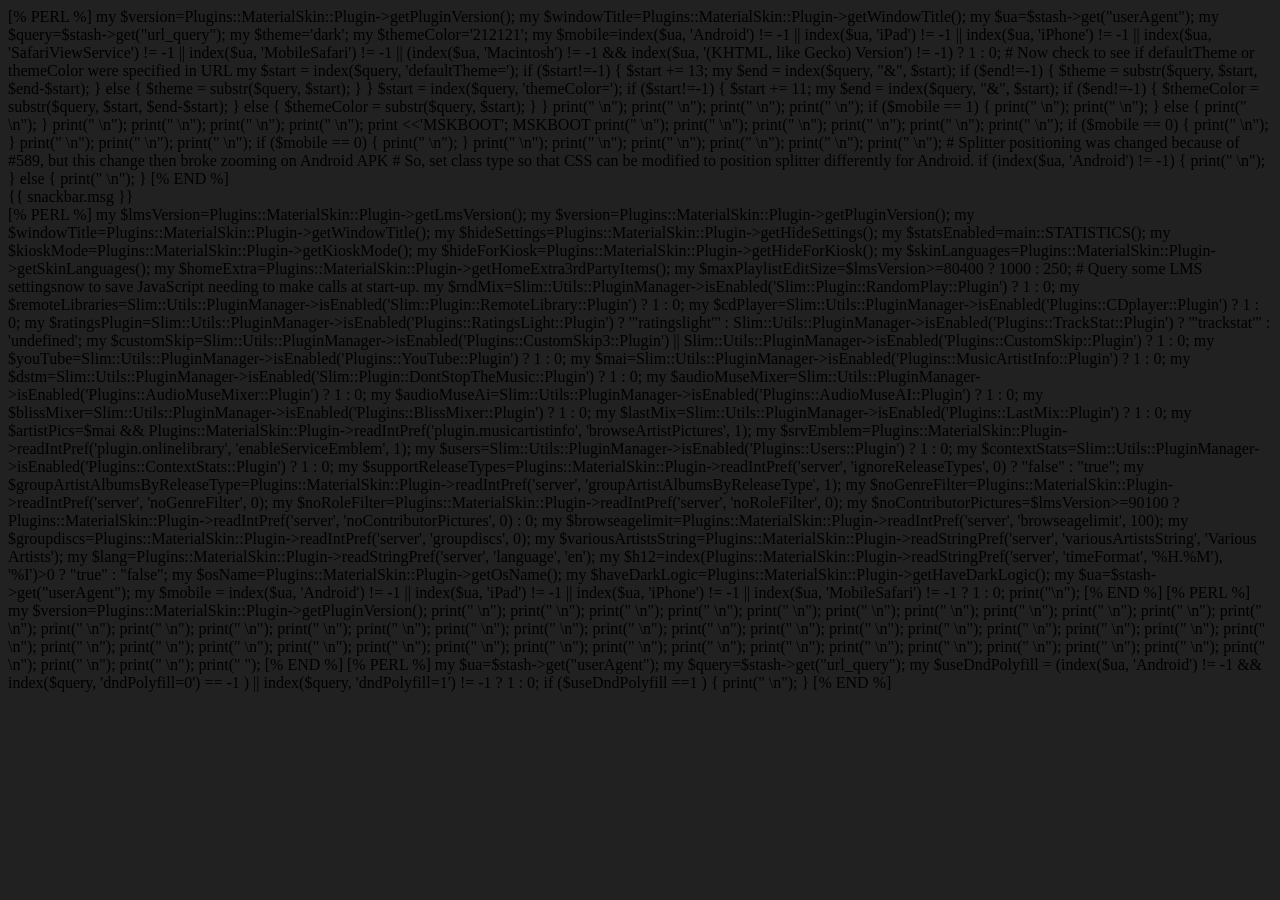
==== MaterialSkin/HTML/material/index.html @ ae8e0605 "Wire the new modules and adjust the shared client helpers." ====
<!--
 * LMS-Material
 *
 * Copyright (c) 2018-2026 Craig Drummond <craig.p.drummond@gmail.com>
 * MIT license.
-->

<!DOCTYPE html>
<html>
 <head>
  <meta charset="utf-8" />
  <meta name="viewport" content="width=device-width, initial-scale=1, maximum-scale=1, user-scalable=no, minimal-ui, interactive-widget=resizes-content">
  <style>
    html.msk-booting, html.msk-booting body { background: var(--msk-boot-bg, #212121) !important; }
    html.msk-booting #app { opacity: 0 !important; }
    html.msk-booting body::after {
      content: '';
      position: fixed; inset: 0; z-index: 2147483646;
      background: var(--msk-boot-bg, #212121);
      pointer-events: none;
    }
    html.msk-ready #app {
      opacity: 1 !important;
      transition: opacity 0.58s cubic-bezier(0.22, 1, 0.36, 1);
    }
    html.msk-ready.msk-booting body::after {
      opacity: 0;
      transition: opacity 0.5s cubic-bezier(0.22, 1, 0.36, 1);
      pointer-events: none;
    }
  </style>
  <script>document.documentElement.classList.add('msk-booting');</script>
  <link href="html/font/font.css?r=20260821boot" rel="stylesheet">
  <!--CSS start-->
  <link href="html/lib/vuetify.min.css?r=1.5.24trim20241031" rel="stylesheet">
  <link href="html/lib/vue-virtual-scroller.css?r=1.0.10mod" rel="stylesheet">
  <link href="html/lib/swiper.min.css?r=5.4.5" rel="stylesheet">
  <!--CSS end-->
  [% PERL %]
  my $version=Plugins::MaterialSkin::Plugin->getPluginVersion();
  my $windowTitle=Plugins::MaterialSkin::Plugin->getWindowTitle();
  my $ua=$stash->get("userAgent");
  my $query=$stash->get("url_query");
  my $theme='dark';
  my $themeColor='212121';
  my $mobile=index($ua, 'Android') != -1 || index($ua, 'iPad') != -1 || index($ua, 'iPhone') != -1 || index($ua, 'SafariViewService') != -1 || index($ua, 'MobileSafari') != -1 || (index($ua, 'Macintosh') != -1 && index($ua, '(KHTML, like Gecko) Version') != -1) ? 1 : 0;
  # Now check to see if defaultTheme or themeColor were specified in URL
  my $start = index($query, 'defaultTheme=');
  if ($start!=-1) {
    $start += 13;
    my $end = index($query, "&", $start);
    if ($end!=-1) {
      $theme = substr($query, $start, $end-$start);
    } else {
      $theme = substr($query, $start);
    }
  }
  $start = index($query, 'themeColor=');
  if ($start!=-1) {
    $start += 11;
    my $end = index($query, "&", $start);
    if ($end!=-1) {
      $themeColor = substr($query, $start, $end-$start);
    } else {
      $themeColor = substr($query, $start);
    }
  }
  print("  <link href=\"html/css/themes/${theme}.css?r=$version\" rel=\"stylesheet\" id=\"themecss\" onerror=\"setTheme('dark')\">\n");
  print("  <link href=\"html/css/colors/blue.css?r=$version\" rel=\"stylesheet\" id=\"colorcss\">\n");
  print("  <link href=\"html/css/style.css?r=$version\" rel=\"stylesheet\">\n");
  print("  <link href=\"html/css/library-fusion.css?r=$version\" rel=\"stylesheet\">\n");
  if ($mobile == 1) {
    print("  <link href=\"html/css/mobile.css?r=$version\" rel=\"stylesheet\" id=\"layoutcss\">\n");
    print("  <link href=\"html/css/other/mobile-scroll.css?r=$version\" rel=\"stylesheet\" id=\"scrollcss\">\n");
  } else {
    print("  <link href=\"html/css/desktop.css?r=$version\" rel=\"stylesheet\" id=\"layoutcss\">\n");
  }
  print("  <link href=\"html/css/covers/round.css?r=$version\" rel=\"stylesheet\" id=\"covercss\">\n");
  print("  <link href=\"html/css/variant/standard.css?r=$version\" rel=\"stylesheet\" id=\"variantcss\">\n");
  print("  <link href=\"/material/customcss/".($mobile==1 ? "mobile" : "desktop")."\" rel=\"stylesheet\" id=\"customcss\">\n");
  print("  <script>window.MSK_REV=\"".$version."\";</script>\n");
  print <<'MSKBOOT';
  <script>
  (function(){
    var P='lms-material::';
    function ls(k){ try { return localStorage.getItem(P+k); } catch(e){ return null; } }
    var rev = window.MSK_REV || '';
    function setHref(id, href){
      var el=document.getElementById(id);
      if (el && href && el.getAttribute('href')!==href) { el.setAttribute('href', href); }
    }
    var q = location.search||'';
    function qv(name){
      var m = q.match(new RegExp('[?&]'+name+'=([^&]*)'));
      return m ? decodeURIComponent(m[1]) : null;
    }
    var chosen = qv('layout') || ls('layout');
    var w = window.innerWidth||0, h = window.innerHeight||1;
    var ua = navigator.userAgent||'';
    var isMob = (navigator.userAgentData && navigator.userAgentData.mobile) ||
                /Android|webOS|iPhone|iPad|BlackBerry|Windows Phone|Opera Mini|IEMobile|Mobile/i.test(ua) ||
                (typeof window.orientation!=='undefined' && 'ontouchstart' in window) ||
                (navigator.maxTouchPoints>1 && /MacIntel/i.test(navigator.platform||ua));
    var desktop;
    if (chosen==='desktop') {
      desktop = !(isMob && (w<=h || w<800));
    } else if (chosen==='mobile') {
      desktop = false;
    } else {
      desktop = w>=600 && h>=425;
      if (isMob) { desktop = (w>h && w>=800); }
    }
    setHref('layoutcss', 'html/css/'+(desktop?'desktop':'mobile')+'.css?r='+rev);
    var custom = document.getElementById('customcss');
    if (custom && !qv('css')) {
      var want = '/material/customcss/'+(desktop?'desktop':'mobile');
      if (custom.getAttribute('href')!==want) custom.setAttribute('href', want);
    }
    var chosenTheme = (qv('defaultTheme') || ls('theme') || 'dark').replace('darker','dark');
    var colored = chosenTheme.indexOf('-colored')>=0;
    var theme = chosenTheme;
    if (theme.indexOf('auto')===0) {
      var light = window.matchMedia && window.matchMedia('(prefers-color-scheme: light)').matches;
      var plat = navigator.platform||'';
      if (/iPhone|iPad|Android/i.test(ua)) theme = light ? 'mac/light/Mojave' : 'mac/dark/Mojave-Dark';
      else if (plat.indexOf('Linux')>=0) theme = light ? 'linux/light/Adwaita' : 'linux/dark/Adwaita-Dark';
      else if (plat.indexOf('Win')>=0) theme = light ? 'windows/light/Windows-10' : 'windows/dark/Windows-10-Dark';
      else theme = light ? 'mac/light/Mojave' : 'mac/dark/Mojave-Dark';
      if (colored) theme += '-colored';
    }
    var parts = theme.split('-');
    var variant = (parts.length>1 && (parts[parts.length-1]==='colored' || parts[parts.length-1]==='standard')) ? parts.pop() : 'standard';
    var themeName = parts.join('-');
    if (themeName.indexOf('user:')===0) {
      setHref('themecss', '/material/usertheme/'+themeName.substring(5)+'?r='+rev);
    } else {
      setHref('themecss', 'html/css/themes/'+themeName+'.css?r='+rev);
    }
    setHref('variantcss', 'html/css/variant/'+variant+'.css?r='+rev);
    var isLight = /light/i.test(themeName) && !/\/dark\//i.test(themeName) && !/Dark/i.test(themeName);
    document.documentElement.style.setProperty('--msk-boot-bg', isLight ? '#f5f5f5' : '#212121');
    var color = ls('color') || 'blue';
    if (color.indexOf('user:')===0) setHref('colorcss', '/material/usercolor/'+color.substring(5)+'?r='+rev);
    else if (color && color!=='from-cover') setHref('colorcss', 'html/css/colors/'+color+'.css?r='+rev);
    if (ls('roundCovers')==='false') setHref('covercss', 'html/css/covers/square.css?r='+rev);
    setTimeout(function(){
      var html=document.documentElement;
      if (!html.classList.contains('msk-ready')) {
        html.classList.add('msk-ready');
        setTimeout(function(){ html.classList.remove('msk-booting'); }, 700);
      }
    }, 1600);
  })();
  </script>
MSKBOOT

  print("  <title>${windowTitle}</title>\n");
  print("  <meta name=\"apple-mobile-web-app-title\" content=\"${windowTitle}\">\n");
  print("  <meta name=\"application-name\" content=\"${windowTitle}\">\n");
  print("  <meta name=\"theme-color\" content=\"#${themeColor}\">\n");
  print("  <link href=\"/material/material.webmanifest?themeColor=${themeColor}\" rel=\"manifest\">\n");
  print("  <link href=\"html/images/icon.png\" rel=\"icon shortcut\" type=\"image/png\" sizes=\"512x512\">\n");
  if ($mobile == 0) {
    print("  <link href=\"html/images/icon-80.png\" rel=\"icon shortcut\" type=\"image/png\" sizes=\"80x80\">\n");
  }
  print("  <link href=\"html/images/icon-192.png\" rel=\"icon shortcut\" type=\"image/png\" sizes=\"192x192\">\n");
  print("  <link href=\"html/images/icon-1024.png\" rel=\"icon shortcut\" type=\"image/png\" sizes=\"1024x1024\">\n");
  print("  <link href=\"html/images/icon.png\" rel=\"apple-touch-icon\" type=\"image/png\" sizes=\"512x512\">\n");
  if ($mobile == 0) {
    print("  <link href=\"html/images/icon-80.png\" rel=\"apple-touch-icon\" type=\"image/png\" sizes=\"80x80\">\n");
  }
  print("  <link href=\"html/images/icon-192.png\" rel=\"apple-touch-icon\" type=\"image/png\" sizes=\"192x192\">\n");
  print("  <link href=\"html/images/icon-1024.png\" rel=\"apple-touch-icon\" type=\"image/png\" sizes=\"1024x1024\">\n");
  print("  <meta name=\"mobile-web-app-capable\" content=\"yes\">\n");
  print("  <meta name=\"apple-mobile-web-app-capable\" content=\"yes\">\n");
  print("  <meta name=\"apple-mobile-web-app-status-bar-style\" content=\"black\">\n");
  print("  </head>\n");
  # Splitter positioning was changed because of #589, but this change then broke zooming on Android APK
  # So, set class type so that CSS can be modified to position splitter differently for Android.
  if (index($ua, 'Android') != -1) {
    print(" <body class=\"IS_ANDROID\">\n");
  } else {
    print(" <body class=\"IS_NOT_ANDROID\">\n");
  }
  [% END %]
  <div id="app" v-cloak>
   <v-app class="lms-app" :dark="darkUi" v-touch:start="touchStart" v-touch:end="touchEnd" v-bind:class="{'no-navbar':!desktopLayout && MBAR_REP_NAV==mobileBar, 'mbar-thick':!desktopLayout && MBAR_THICK==mobileBar, 'mbar-thin':!desktopLayout && MBAR_THIN==mobileBar, 'np-full':nowPlayingFull, 'np-sheet-open':npSheetOpen, 'info-open':infoOpen, 'info-open-expanded':infoOpen && infoExpanded && desktopLayout, 'tinted':tinted, 'notracks':queueEmpty, 'page-browse':!desktopLayout && page=='browse', 'page-queue':!desktopLayout && page=='queue', 'lms-lyrion'
   :lyrionColors}">
    <div id="stringLenCheckElem" style="display:hidden; position:fixed; top:0px;"></div>
    <v-snackbar style="z-index:3000" v-model="snackbar.show" :multi-line="true" :timeout="snackbar.timeout ? snackbar.timeout : 2500" :color="snackbar.color" top>{{ snackbar.msg }}</v-snackbar>
    <lms-currentcover></lms-currentcover>
    <lms-server></lms-server>
    <lms-toolbar></lms-toolbar>
    <lms-splitter :margin="(desktopLayout && showQueuePane) ? 20 : 0" class="hide-for-mini">
     <div slot="left-pane"><lms-browse v-show="desktopLayout || page=='browse' || page=='queue'"></lms-browse></div>
     <div slot="right-pane"><lms-queue v-show="desktopLayout ? showQueuePane : (page=='browse' || page=='queue')"></lms-queue></div>
    </lms-splitter>
    <lms-now-playing></lms-now-playing>
    <lms-navdrawer></lms-navdrawer>
    <lms-bottomnav v-if="!desktopLayout"></lms-bottomnav>
    <lms-ui-settings v-if="dialogs.uisettings"></lms-ui-settings>
    <lms-app-settings v-if="dialogs.appsettings"></lms-app-settings>
    <lms-player-settings v-if="dialogs.playersettings"></lms-player-settings>
    <lms-player-settings-plugin v-if="dialogs.playersettingsplugin"></lms-player-settings-plugin>
    <lms-presets-editor v-if="dialogs.presetseditor"></lms-presets-editor>
    <lms-information-dialog v-if="dialogs.info"></lms-information-dialog>
    <lms-sync-dialog v-if="dialogs.sync"></lms-sync-dialog>
    <lms-groupplayers-dialog v-if="dialogs.group"></lms-groupplayers-dialog>
    <lms-volume v-if="dialogs.volume"></lms-volume>
    <lms-groupvolume v-if="dialogs.groupvolume"></lms-groupvolume>
    <lms-manage-players v-if="dialogs.manage"></lms-manage-players>
    <lms-manage-plugins v-if="dialogs.manageplugins"></lms-manage-plugins>
    <lms-playerlist-dialog v-if="dialogs.playerlist"></lms-playerlist-dialog>
    <lms-randommix v-if="dialogs.rndmix"></lms-randommix>
    <lms-favorite v-if="dialogs.favorite"></lms-favorite>
    <lms-rating-dialog v-if="dialogs.rating"></lms-rating-dialog>
    <lms-sleep-dialog v-if="dialogs.sleep"></lms-sleep-dialog>
    <lms-search-dialog v-if="dialogs.search"></lms-search-dialog>
    <lms-info-dialog v-if="dialogs.iteminfo"></lms-info-dialog>
    <lms-iframe-dialog v-if="dialogs.iframe"></lms-iframe-dialog>
    <lms-dstm-dialog v-if="dialogs.dstm"></lms-dstm-dialog>
    <lms-savequeue v-if="dialogs.savequeue"></lms-savequeue>
    <lms-icon-dialog v-if="dialogs.icon"></lms-icon-dialog>
    <lms-prompt-dialog v-if="dialogs.prompt"></lms-prompt-dialog>
    <lms-choice-dialog v-if="dialogs.choice"></lms-choice-dialog>
    <lms-addtoplaylist-dialog v-if="dialogs.addtoplaylist"></lms-addtoplaylist-dialog>
    <lms-file-dialog v-if="dialogs.file"></lms-file-dialog>
    <lms-advancedsearch-dialog v-if="dialogs.advancedsearch"></lms-advancedsearch-dialog>
    <lms-gallery v-if="dialogs.gallery"></lms-gallery>
    <lms-npshare-dialog v-if="dialogs.npshare"></lms-npshare-dialog>
    <lms-screensaver></lms-screensaver>
    <lms-volumeoverlay></lms-volumeoverlay>
    <lms-mediasession></lms-mediasession>
   </v-app>
  </div>
  [% PERL %]
  my $lmsVersion=Plugins::MaterialSkin::Plugin->getLmsVersion();
  my $version=Plugins::MaterialSkin::Plugin->getPluginVersion();
  my $windowTitle=Plugins::MaterialSkin::Plugin->getWindowTitle();
  my $hideSettings=Plugins::MaterialSkin::Plugin->getHideSettings();
  my $statsEnabled=main::STATISTICS();
  my $kioskMode=Plugins::MaterialSkin::Plugin->getKioskMode();
  my $hideForKiosk=Plugins::MaterialSkin::Plugin->getHideForKiosk();
  my $skinLanguages=Plugins::MaterialSkin::Plugin->getSkinLanguages();
  my $homeExtra=Plugins::MaterialSkin::Plugin->getHomeExtra3rdPartyItems();
  my $maxPlaylistEditSize=$lmsVersion>=80400 ? 1000 : 250;

  # Query some LMS settingsnow to save JavaScript needing to make calls at start-up.
  my $rndMix=Slim::Utils::PluginManager->isEnabled('Slim::Plugin::RandomPlay::Plugin') ? 1 : 0;
  my $remoteLibraries=Slim::Utils::PluginManager->isEnabled('Slim::Plugin::RemoteLibrary::Plugin') ? 1 : 0;
  my $cdPlayer=Slim::Utils::PluginManager->isEnabled('Plugins::CDplayer::Plugin') ? 1 : 0;
  my $ratingsPlugin=Slim::Utils::PluginManager->isEnabled('Plugins::RatingsLight::Plugin')
                    ? '"ratingslight"'
                    : Slim::Utils::PluginManager->isEnabled('Plugins::TrackStat::Plugin')
                      ? '"trackstat"'
                      : 'undefined';
  my $customSkip=Slim::Utils::PluginManager->isEnabled('Plugins::CustomSkip3::Plugin') ||
                 Slim::Utils::PluginManager->isEnabled('Plugins::CustomSkip::Plugin') ? 1 : 0;
  my $youTube=Slim::Utils::PluginManager->isEnabled('Plugins::YouTube::Plugin') ? 1 : 0;
  my $mai=Slim::Utils::PluginManager->isEnabled('Plugins::MusicArtistInfo::Plugin') ? 1 : 0;
  my $dstm=Slim::Utils::PluginManager->isEnabled('Slim::Plugin::DontStopTheMusic::Plugin') ? 1 : 0;
  my $audioMuseMixer=Slim::Utils::PluginManager->isEnabled('Plugins::AudioMuseMixer::Plugin') ? 1 : 0;
  my $audioMuseAi=Slim::Utils::PluginManager->isEnabled('Plugins::AudioMuseAI::Plugin') ? 1 : 0;
  my $blissMixer=Slim::Utils::PluginManager->isEnabled('Plugins::BlissMixer::Plugin') ? 1 : 0;
  my $lastMix=Slim::Utils::PluginManager->isEnabled('Plugins::LastMix::Plugin') ? 1 : 0;
  my $artistPics=$mai && Plugins::MaterialSkin::Plugin->readIntPref('plugin.musicartistinfo', 'browseArtistPictures', 1);
  my $srvEmblem=Plugins::MaterialSkin::Plugin->readIntPref('plugin.onlinelibrary', 'enableServiceEmblem', 1);
  my $users=Slim::Utils::PluginManager->isEnabled('Plugins::Users::Plugin') ? 1 : 0;
  my $contextStats=Slim::Utils::PluginManager->isEnabled('Plugins::ContextStats::Plugin') ? 1 : 0;

  my $supportReleaseTypes=Plugins::MaterialSkin::Plugin->readIntPref('server', 'ignoreReleaseTypes', 0) ? "false" : "true";
  my $groupArtistAlbumsByReleaseType=Plugins::MaterialSkin::Plugin->readIntPref('server', 'groupArtistAlbumsByReleaseType', 1);
  my $noGenreFilter=Plugins::MaterialSkin::Plugin->readIntPref('server', 'noGenreFilter', 0);
  my $noRoleFilter=Plugins::MaterialSkin::Plugin->readIntPref('server', 'noRoleFilter', 0);
  my $noContributorPictures=$lmsVersion>=90100 ? Plugins::MaterialSkin::Plugin->readIntPref('server', 'noContributorPictures', 0) : 0;
  my $browseagelimit=Plugins::MaterialSkin::Plugin->readIntPref('server', 'browseagelimit', 100);
  my $groupdiscs=Plugins::MaterialSkin::Plugin->readIntPref('server', 'groupdiscs', 0);
  my $variousArtistsString=Plugins::MaterialSkin::Plugin->readStringPref('server', 'variousArtistsString', 'Various Artists');
  my $lang=Plugins::MaterialSkin::Plugin->readStringPref('server', 'language', 'en');
  my $h12=index(Plugins::MaterialSkin::Plugin->readStringPref('server', 'timeFormat', '%H.%M'), '%I')>0 ? "true" : "false";
  my $osName=Plugins::MaterialSkin::Plugin->getOsName();
  my $haveDarkLogic=Plugins::MaterialSkin::Plugin->getHaveDarkLogic();

  my $ua=$stash->get("userAgent");
  my $mobile = index($ua, 'Android') != -1 || index($ua, 'iPad') != -1 || index($ua, 'iPhone') != -1 || index($ua, 'MobileSafari') != -1 ? 1 : 0;
  print("<script>const LMS_MATERIAL_REVISION=\"$version\";");
  print("const LMS_VERSION=$lmsVersion;");
  print("const LMS_WINDOW_TITLE=\"$windowTitle\";");
  print("const LMS_SETTINGS_HIDE=\"$hideSettings\";");
  print("const LMS_STATS_ENABLED=$statsEnabled;");
  print("const LMS_KIOSK_MODE=$kioskMode;");
  print("const HIDE_FOR_KIOSK=new Set([$hideForKiosk]);");
  print("const LMS_SKIN_LANGUAGES=new Set([$skinLanguages]);");
  print("const LMS_MAX_PLAYLIST_EDIT_SIZE=$maxPlaylistEditSize;");
  print("const LMS_MOBILE_SCROLL=$mobile;");
  print("const LMS_P_RL=$remoteLibraries;");
  print("const LMS_P_CD=$cdPlayer;");
  print("const LMS_P_RP=$ratingsPlugin;");
  print("const LMS_P_CS=$customSkip;");
  print("const LMS_P_YT=$youTube;");
  print("const LMS_P_MAI=$mai;");
  print("const LMS_P_DSTM=$dstm;");
  print("const LMS_P_AM=$audioMuseAi ? 'a' : $audioMuseMixer ? 'm' : undefined;");
  print("const LMS_P_BMIX=$blissMixer;");
  print("const LMS_P_LMIX=$lastMix;");
  print("const LMS_P_RMIX=$rndMix;");
  print("const LMS_P_USERS=$users;");
  print("const LMS_DEF_ARTIST_PICS=$artistPics;");
  print("const LMS_DEF_SRV_EMBLEM=$srvEmblem;");
  print("const LMS_DEF_NO_GENRE_FILTER=$noGenreFilter;");
  print("const LMS_DEF_NO_ROLE_FILTER=$noRoleFilter;");
  print("const LMS_DEF_NO_CONTRIB_PICS=$noContributorPictures;");
  print("const LMS_NEW_MUSIC_LIMIT=$browseagelimit;");
  print("const LMS_DEF_GROUP_DISCS=$groupdiscs;");
  print("const LMS_DEF_VA_STRING=\"$variousArtistsString\";");
  print("const LMS_LANG=\"$lang\";");
  print("const LMS_DEF_SUPPORT_RELEASE_TYPES=$supportReleaseTypes;");
  print("const LMS_DEF_GROUP_BY_RELEASE_TYPE=$groupArtistAlbumsByReleaseType;");
  print("const LMS_DEF_12HR=$h12;");
  print("const LMS_DARK_LOGIC=$haveDarkLogic;");
  print("const LMS_OS_NAME=\"$osName\";");
  print("const LMS_3RDPARTY_HOME_EXTRA=$homeExtra;");
  print("const LMS_P_CSTATS=$contextStats;");
  print("</script>\n");
  [% END %]
  <!--JS start-->
  <script src="html/lib/axios.min.js?r=1.6.7"></script>
  <script src="html/lib/libcometd.min.js?r=4.0.3mod2"></script>
  <script src="html/lib/idb-keyval-iife.min.js?r=3.1.0p50"></script>
  <script src="html/lib/vue.min.js?r=2.7.15"></script>
  <script src="html/lib/vuetify.min.js?r=1.5.24trim20241031"></script>
  <script src="html/lib/vuex.min.js?r=3.6.2"></script>
  <script src="html/lib/intersection-observer.min.js?r=0.5.0"></script>
  <script src="html/lib/vue-virtual-scroller.min.js?r=1.0.10mod"></script>
  <script src="html/lib/vue-lazyload.js?r=1.3.3"></script>
  <script src="html/lib/vue-touch-events.min.js?r=2.2.1pre1502"></script>
  <script src="html/lib/swiper.min.js?r=5.4.5"></script>
  <script src="html/lib/vue-awesome-swiper.js?r=4.1.1"></script>
  <script src="html/lib/mousetrap.min.js?r=a4098"></script>
  <script src="html/lib/fast-average-color.min.js?r=9.3.0"></script>
  <script src="html/lib/vibrant.min.js?r=1.0"></script>
  <script src="html/lib/mobile-drag-drop.min.js?r=2.3.0-rc.2"></script>
  <script src="html/lib/Sortable.min.js?r=1.15.3"></script>
  [% PERL %]
  my $version=Plugins::MaterialSkin::Plugin->getPluginVersion();
  print("  <script src=\"html/lib/clickoutside.min.js?r=$version\"></script>\n");
  print("  <script src=\"html/lib/longpress.min.js?r=$version\"></script>\n");
  print("  <script src=\"html/js/mobile-scroll.js?r=$version\"></script>\n");
  print("  <script src=\"html/js/actions.js?r=$version\"></script>\n");
  print("  <script src=\"html/js/constants.js?r=$version\"></script>\n");
  print("  <script src=\"html/js/customactions.js?r=$version\"></script>\n");
  print("  <script src=\"html/js/emblems.js?r=$version\"></script>\n");
  print("  <script src=\"html/js/track-sources.js?r=$version\"></script>\n");
  print("  <script src=\"html/js/color-morph.js?r=$version\"></script>\n");
  print("  <script src=\"html/js/currentcover.js?r=$version\"></script>\n");
  print("  <script src=\"html/js/utils.js?r=$version\"></script>\n");
  print("  <script src=\"html/js/msk-sortable.js?r=$version\"></script>\n");
  print("  <script src=\"html/js/lmsoptions.js?r=$version\"></script>\n");
  print("  <script src=\"html/js/windowcontrols.js?r=$version\"></script>\n");
  print("  <script src=\"html/js/toolbar.js?r=$version\"></script>\n");
  print("  <script src=\"html/js/navdrawer.js?r=$version\"></script>\n");
  print("  <script src=\"html/js/bottomnav.js?r=$version\"></script>\n");
  print("  <script src=\"html/js/icon-mapping.js?r=$version\"></script>\n");
  print("  <script src=\"html/js/itemlinks.js?r=$version\"></script>\n");
  print("  <script src=\"html/js/resizer.js?r=$version\"></script>\n");
  print("  <script src=\"html/js/splitter.js?r=$version\"></script>\n");
  print("  <script src=\"html/js/list-swipe.js?r=$version\"></script>\n");
  print("  <script src=\"html/js/browse-zoom.js?r=$version\"></script>\n");
  print("  <script src=\"html/js/context-stats-home.js?r=$version\"></script>\n");
  print("  <script src=\"html/js/browse-page.js?r=$version\"></script>\n");
  print("  <script src=\"html/js/library-fusion.js?r=$version\"></script>\n");
  print("  <script src=\"html/js/playpause-icon.js?r=$version\"></script>\n");
  print("  <script src=\"html/js/np-parallax.js?r=$version\"></script>\n");
  print("  <script src=\"html/js/player-prefs-menu.js?r=$version\"></script>\n");
  print("  <script src=\"html/js/presets-editor-dialog.js?r=$version\"></script>\n");
  print("  <script src=\"html/js/nowplaying-page.js?r=$version\"></script>\n");
  print("  <script src=\"html/js/progressbar.js?r=$version\"></script>\n");
  print("  <script src=\"html/js/queue-page.js?r=$version\"></script>\n");
  print("  <script src=\"html/js/screensaver.js?r=$version\"></script>\n");
  print("  <script src=\"html/js/server.js?r=$version\"></script>\n");
  print("  <script src=\"html/js/search-field.js?r=$version\"></script>\n");
  print("  <script src=\"html/js/search-list.js?r=$version\"></script>\n");
  print("  <script src=\"html/js/switch.js?r=$version\"></script>\n");
  print("  <script src=\"html/js/manage-plugins-dialog.js?r=$version\"></script>\n");
  print("  <script src=\"html/js/text-field.js?r=$version\"></script>\n");
  print("  <script src=\"html/js/volume-control.js?r=$version\"></script>\n");
  print("  <script src=\"html/js/volume-overlay.js?r=$version\"></script>\n");
  print("  <script src=\"html/js/mediasession.js?r=$version\"></script>\n");
  print("  <script src=\"html/js/i18n.js?r=$version\"></script>\n");
  print("  <script src=\"html/js/store.js?r=$version\"></script>\n");
  print("  <script src=\"html/js/main.js?r=$version\"></script>");
  [% END %]
  <!--JS end-->
  [% PERL %]
  my $ua=$stash->get("userAgent");
  my $query=$stash->get("url_query");
  my $useDndPolyfill = (index($ua, 'Android') != -1 && index($query, 'dndPolyfill=0') == -1 ) || index($query, 'dndPolyfill=1') != -1 ? 1 : 0;
  if ($useDndPolyfill ==1 ) {
    print("  <script>MobileDragDrop.polyfill({ forceApply:true, holdToDrag:250 });</script>\n");
  }
  [% END %]
  <script src="material/custom.js"></script>
  <script type="text/javascript">
   // DEFFERED start
   function addJsToDocument(path, js, rev) {
     for (let i=0, len=js.length; i<len; ++i) {
       var element = document.createElement("script");
       element.src = path+js[i]+".js?r="+rev;
       document.body.appendChild(element);
     }
   }
   function addCssToDocument(path, css, rev) {
     for (let i=0, len=css.length; i<len; ++i) {
       var element = document.createElement("link");
       element.href = path+css[i]+".css?r="+rev;
       element.rel = "stylesheet";
       document.body.appendChild(element);
     }
   }
   function loadOtherFiles() {
     addJsToDocument("html/js/", ["browse-resp", "browse-functions", "nowplaying-functions", "prompt-dialog", "choice-dialog", "standarditems", "sync-dialog", "groupplayers-dialog", "ui-settings", "app-settings", "player-settings", "player-settings-plugin", "volume", "information", "randommix-dialog", "rating-dialog", "manage-players", "playerlist-dialog", "favorite-dialog", "sleep-dialog", "info-dialog", "iframe-dialog", "icon-dialog", "dstm-dialog", "savequeue-dialog", "addtoplaylist-dialog", "file-dialog", "groupvolume-dialog", "advancedsearch-dialog", "npshare-dialog", "gallery", "utils-deferred"],
     [% PERL %]
     my $version=Plugins::MaterialSkin::Plugin->getPluginVersion();
     print("                \"$version\", )");
     [% END %]
     addCssToDocument("html/lib/photoswipe/", ["photoswipe.min", "default-skin/default-skin.min"], "4.1.2");
     addJsToDocument("html/lib/photoswipe/", ["photoswipe.min", "photoswipe-ui-default.min"], "4.1.2");
   }
   // DEFFERED end
   if (window.addEventListener) {
     window.addEventListener("load", loadOtherFiles, false);
   } else if (window.attachEvent) {
     window.attachEvent("onload", loadOtherFiles);
   } else {
     window.onload = loadOtherFiles;
   }
  </script>
 </body>
</html>
---- MaterialSkin/HTML/material/html/font/font.css ----
@font-face {
  font-family: 'Material Icons';
  font-style: normal;
  font-weight: 400;
  src: url('MaterialIcons.ttf?r=202512') format('truetype');
  font-display: block;
}

@font-face {
  font-family: 'Roboto';
  font-style: normal;
  font-weight: 300;
  src: local('Roboto Light'), local('Roboto-Light'), url('Roboto-Light.ttf?r=49') format('truetype');
  font-display: optional;
}
@font-face {
  font-family: 'Roboto';
  font-style: normal;
  font-weight: 400;
  src: local('Roboto'), local('Roboto-Regular'), url('Roboto-Regular.ttf?r=49') format('truetype');
  font-display: optional;
}
@font-face {
  font-family: 'Roboto';
  font-style: normal;
  font-weight: 500;
  src: local('Roboto Medium'), local('Roboto-Medium'), url('Roboto-Medium.ttf?r=49') format('truetype');
  font-display: optional;
}
@font-face {
  font-family: 'Roboto';
  font-style: normal;
  font-weight: 700;
  src: local('Roboto Bold'), local('Roboto-Bold'), url('Roboto-Bold.ttf?r=49') format('truetype');
  font-display: optional;
}

@font-face {
  font-family: 'Roboto Mono';
  font-style: normal;
  font-weight: 400;
  src: local('Roboto Mono'), local('RobotoMono-Regular'), url('Roboto-Regular.ttf?r=49') format('truetype');
  font-display: optional;
}

/* Metropolis — player name (SIL Open Font License; via Beocreate / Bang & Olufsen) */
@font-face {
  font-family: 'Metropolis';
  font-style: normal;
  font-weight: 400;
  src: url('Metropolis-Regular.otf?r=1') format('opentype');
  font-display: optional;
}
@font-face {
  font-family: 'Metropolis';
  font-style: normal;
  font-weight: 500;
  src: url('Metropolis-Medium.otf?r=1') format('opentype');
  font-display: optional;
}
@font-face {
  font-family: 'Metropolis';
  font-style: normal;
  font-weight: 600;
  src: url('Metropolis-SemiBold.otf?r=1') format('opentype');
  font-display: optional;
}
@font-face {
  font-family: 'Metropolis';
  font-style: normal;
  font-weight: 700;
  src: url('Metropolis-Bold.otf?r=1') format('opentype');
  font-display: optional;
}

.material-icons {
  font-family: 'Material Icons';
  font-weight: normal;
  font-style: normal;
  font-size: 24px;
  line-height: 1;
  letter-spacing: normal;
  text-transform: none;
  display: inline-block;
  white-space: nowrap;
  word-wrap: normal;
  direction: ltr;
}
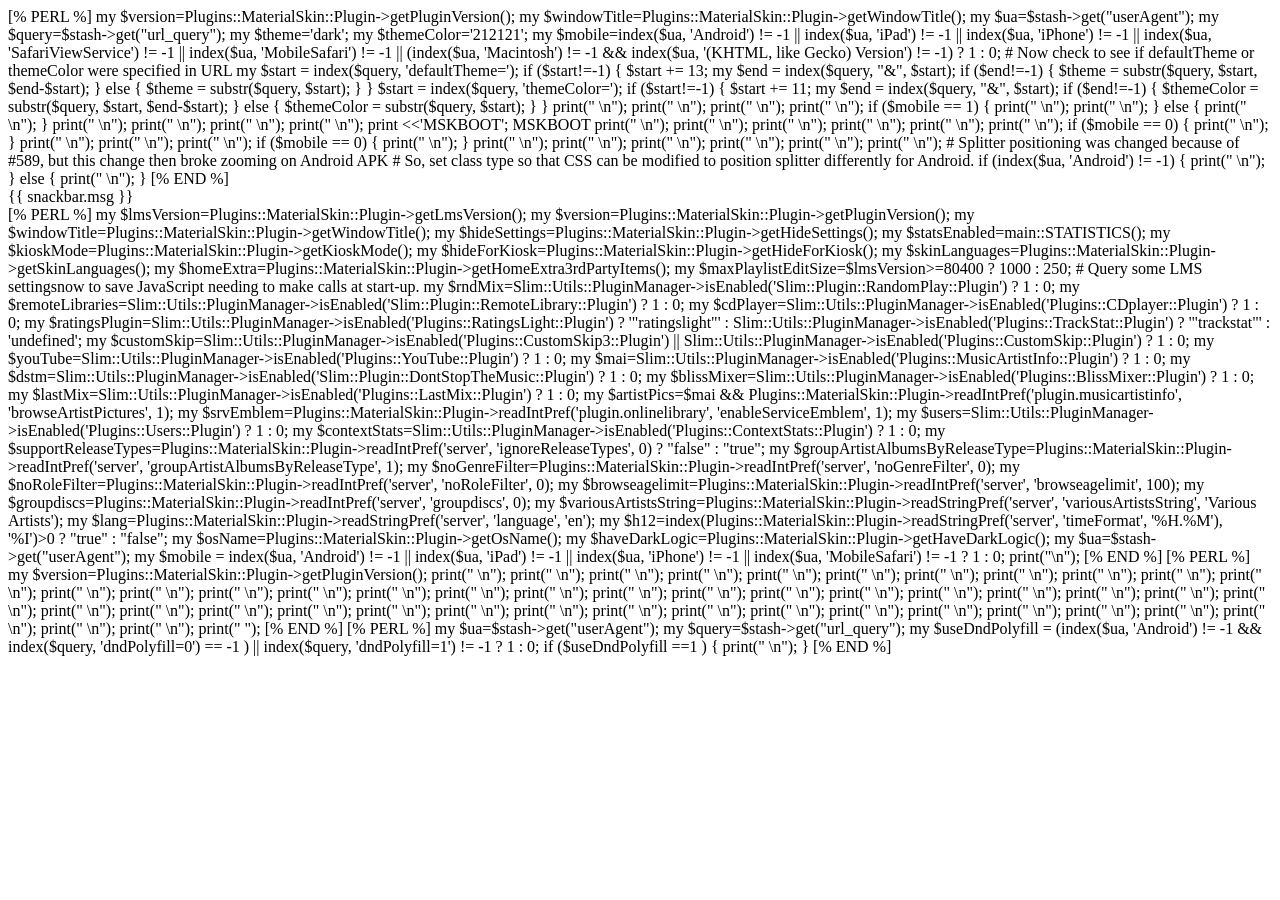
==== commit 2f7c6f7a: "Wire the new modules and adjust the shared client helpers." ====
--- a/MaterialSkin/HTML/material/index.html
+++ b/MaterialSkin/HTML/material/index.html
@@ -226,6 +226,7 @@
     <lms-addtoplaylist-dialog v-if="dialogs.addtoplaylist"></lms-addtoplaylist-dialog>
     <lms-file-dialog v-if="dialogs.file"></lms-file-dialog>
     <lms-advancedsearch-dialog v-if="dialogs.advancedsearch"></lms-advancedsearch-dialog>
+    <lms-downloadstatus v-if="dialogs.downloadstatus"></lms-downloadstatus>
     <lms-gallery v-if="dialogs.gallery"></lms-gallery>
     <lms-npshare-dialog v-if="dialogs.npshare"></lms-npshare-dialog>
     <lms-screensaver></lms-screensaver>
@@ -259,8 +260,6 @@
   my $youTube=Slim::Utils::PluginManager->isEnabled('Plugins::YouTube::Plugin') ? 1 : 0;
   my $mai=Slim::Utils::PluginManager->isEnabled('Plugins::MusicArtistInfo::Plugin') ? 1 : 0;
   my $dstm=Slim::Utils::PluginManager->isEnabled('Slim::Plugin::DontStopTheMusic::Plugin') ? 1 : 0;
-  my $audioMuseMixer=Slim::Utils::PluginManager->isEnabled('Plugins::AudioMuseMixer::Plugin') ? 1 : 0;
-  my $audioMuseAi=Slim::Utils::PluginManager->isEnabled('Plugins::AudioMuseAI::Plugin') ? 1 : 0;
   my $blissMixer=Slim::Utils::PluginManager->isEnabled('Plugins::BlissMixer::Plugin') ? 1 : 0;
   my $lastMix=Slim::Utils::PluginManager->isEnabled('Plugins::LastMix::Plugin') ? 1 : 0;
   my $artistPics=$mai && Plugins::MaterialSkin::Plugin->readIntPref('plugin.musicartistinfo', 'browseArtistPictures', 1);
@@ -272,7 +271,6 @@
   my $groupArtistAlbumsByReleaseType=Plugins::MaterialSkin::Plugin->readIntPref('server', 'groupArtistAlbumsByReleaseType', 1);
   my $noGenreFilter=Plugins::MaterialSkin::Plugin->readIntPref('server', 'noGenreFilter', 0);
   my $noRoleFilter=Plugins::MaterialSkin::Plugin->readIntPref('server', 'noRoleFilter', 0);
-  my $noContributorPictures=$lmsVersion>=90100 ? Plugins::MaterialSkin::Plugin->readIntPref('server', 'noContributorPictures', 0) : 0;
   my $browseagelimit=Plugins::MaterialSkin::Plugin->readIntPref('server', 'browseagelimit', 100);
   my $groupdiscs=Plugins::MaterialSkin::Plugin->readIntPref('server', 'groupdiscs', 0);
   my $variousArtistsString=Plugins::MaterialSkin::Plugin->readStringPref('server', 'variousArtistsString', 'Various Artists');
@@ -300,7 +298,6 @@
   print("const LMS_P_YT=$youTube;");
   print("const LMS_P_MAI=$mai;");
   print("const LMS_P_DSTM=$dstm;");
-  print("const LMS_P_AM=$audioMuseAi ? 'a' : $audioMuseMixer ? 'm' : undefined;");
   print("const LMS_P_BMIX=$blissMixer;");
   print("const LMS_P_LMIX=$lastMix;");
   print("const LMS_P_RMIX=$rndMix;");
@@ -309,7 +306,6 @@
   print("const LMS_DEF_SRV_EMBLEM=$srvEmblem;");
   print("const LMS_DEF_NO_GENRE_FILTER=$noGenreFilter;");
   print("const LMS_DEF_NO_ROLE_FILTER=$noRoleFilter;");
-  print("const LMS_DEF_NO_CONTRIB_PICS=$noContributorPictures;");
   print("const LMS_NEW_MUSIC_LIMIT=$browseagelimit;");
   print("const LMS_DEF_GROUP_DISCS=$groupdiscs;");
   print("const LMS_DEF_VA_STRING=\"$variousArtistsString\";");
@@ -418,7 +414,7 @@
      }
    }
    function loadOtherFiles() {
-     addJsToDocument("html/js/", ["browse-resp", "browse-functions", "nowplaying-functions", "prompt-dialog", "choice-dialog", "standarditems", "sync-dialog", "groupplayers-dialog", "ui-settings", "app-settings", "player-settings", "player-settings-plugin", "volume", "information", "randommix-dialog", "rating-dialog", "manage-players", "playerlist-dialog", "favorite-dialog", "sleep-dialog", "info-dialog", "iframe-dialog", "icon-dialog", "dstm-dialog", "savequeue-dialog", "addtoplaylist-dialog", "file-dialog", "groupvolume-dialog", "advancedsearch-dialog", "npshare-dialog", "gallery", "utils-deferred"],
+     addJsToDocument("html/js/", ["browse-resp", "browse-functions", "nowplaying-functions", "prompt-dialog", "choice-dialog", "standarditems", "sync-dialog", "groupplayers-dialog", "ui-settings", "app-settings", "player-settings", "player-settings-plugin", "volume", "information", "randommix-dialog", "rating-dialog", "manage-players", "playerlist-dialog", "favorite-dialog", "sleep-dialog", "info-dialog", "iframe-dialog", "icon-dialog", "dstm-dialog", "savequeue-dialog", "addtoplaylist-dialog", "file-dialog", "groupvolume-dialog", "advancedsearch-dialog", "npshare-dialog", "download", "gallery", "utils-deferred"],
      [% PERL %]
      my $version=Plugins::MaterialSkin::Plugin->getPluginVersion();
      print("                \"$version\", )");
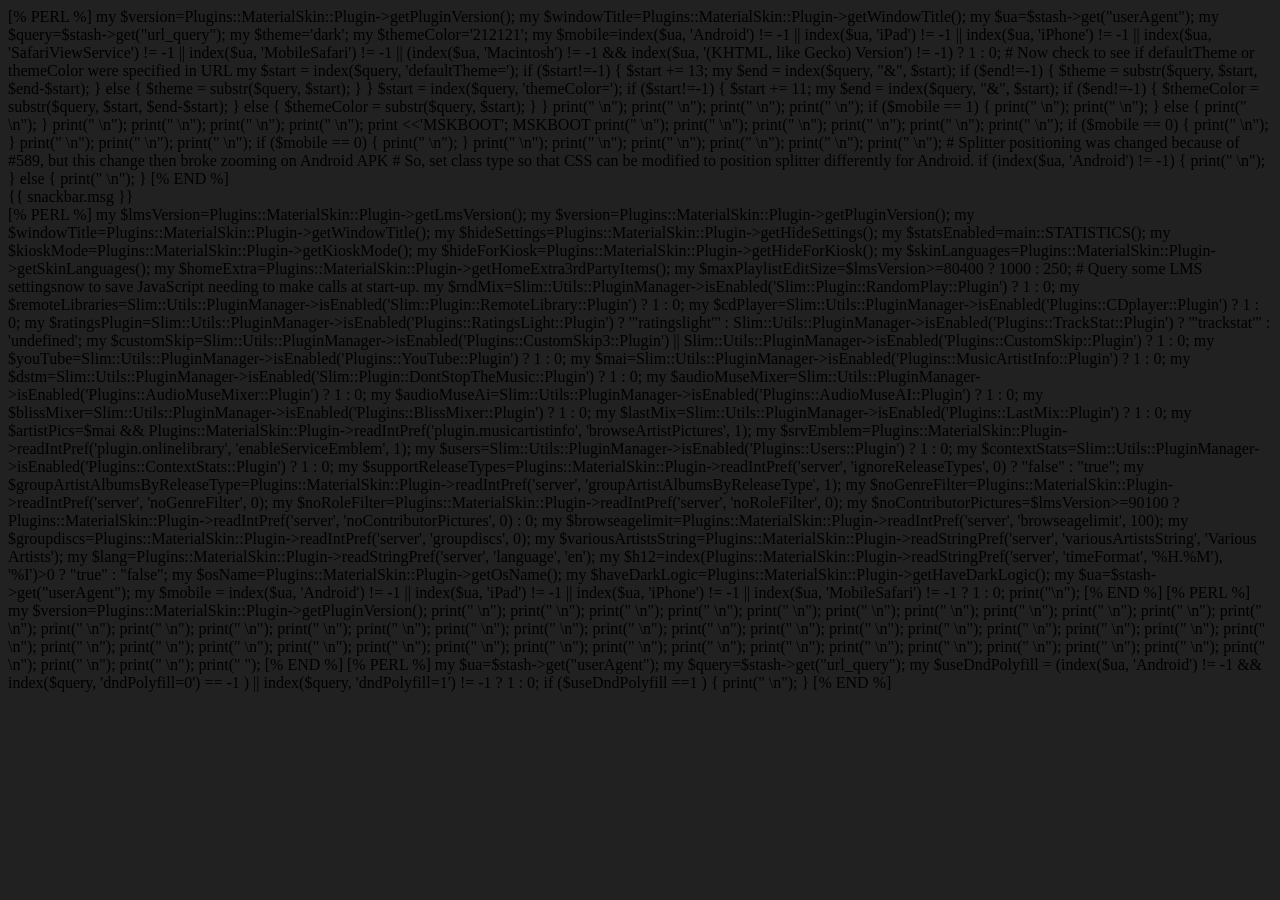
==== commit a49edac5: "Update shared client helpers, French strings, and the skin plugin. French strings keep the existing " ====
--- a/MaterialSkin/HTML/material/index.html
+++ b/MaterialSkin/HTML/material/index.html
@@ -9,7 +9,7 @@
 <html>
  <head>
   <meta charset="utf-8" />
-  <meta name="viewport" content="width=device-width, initial-scale=1, maximum-scale=1, user-scalable=no, minimal-ui, interactive-widget=resizes-content">
+  <meta name="viewport" content="width=device-width, initial-scale=1, maximum-scale=1, user-scalable=no, minimal-ui, viewport-fit=cover, interactive-widget=overlays-content">
   <style>
     html.msk-booting, html.msk-booting body { background: var(--msk-boot-bg, #212121) !important; }
     html.msk-booting #app { opacity: 0 !important; }
@@ -137,8 +137,10 @@
       setHref('themecss', 'html/css/themes/'+themeName+'.css?r='+rev);
     }
     setHref('variantcss', 'html/css/variant/'+variant+'.css?r='+rev);
+    var isGlass = themeName==='glass';
+    document.documentElement.classList.toggle('theme-glass', isGlass);
     var isLight = /light/i.test(themeName) && !/\/dark\//i.test(themeName) && !/Dark/i.test(themeName);
-    document.documentElement.style.setProperty('--msk-boot-bg', isLight ? '#f5f5f5' : '#212121');
+    document.documentElement.style.setProperty('--msk-boot-bg', isGlass ? '#07080c' : (isLight ? '#f5f5f5' : '#212121'));
     var color = ls('color') || 'blue';
     if (color.indexOf('user:')===0) setHref('colorcss', '/material/usercolor/'+color.substring(5)+'?r='+rev);
     else if (color && color!=='from-cover') setHref('colorcss', 'html/css/colors/'+color+'.css?r='+rev);
@@ -226,12 +228,12 @@
     <lms-addtoplaylist-dialog v-if="dialogs.addtoplaylist"></lms-addtoplaylist-dialog>
     <lms-file-dialog v-if="dialogs.file"></lms-file-dialog>
     <lms-advancedsearch-dialog v-if="dialogs.advancedsearch"></lms-advancedsearch-dialog>
-    <lms-downloadstatus v-if="dialogs.downloadstatus"></lms-downloadstatus>
     <lms-gallery v-if="dialogs.gallery"></lms-gallery>
     <lms-npshare-dialog v-if="dialogs.npshare"></lms-npshare-dialog>
     <lms-screensaver></lms-screensaver>
     <lms-volumeoverlay></lms-volumeoverlay>
     <lms-mediasession></lms-mediasession>
+    <div class="msk-bottom-fade" aria-hidden="true"></div>
    </v-app>
   </div>
   [% PERL %]
@@ -260,6 +262,8 @@
   my $youTube=Slim::Utils::PluginManager->isEnabled('Plugins::YouTube::Plugin') ? 1 : 0;
   my $mai=Slim::Utils::PluginManager->isEnabled('Plugins::MusicArtistInfo::Plugin') ? 1 : 0;
   my $dstm=Slim::Utils::PluginManager->isEnabled('Slim::Plugin::DontStopTheMusic::Plugin') ? 1 : 0;
+  my $audioMuseMixer=Slim::Utils::PluginManager->isEnabled('Plugins::AudioMuseMixer::Plugin') ? 1 : 0;
+  my $audioMuseAi=Slim::Utils::PluginManager->isEnabled('Plugins::AudioMuseAI::Plugin') ? 1 : 0;
   my $blissMixer=Slim::Utils::PluginManager->isEnabled('Plugins::BlissMixer::Plugin') ? 1 : 0;
   my $lastMix=Slim::Utils::PluginManager->isEnabled('Plugins::LastMix::Plugin') ? 1 : 0;
   my $artistPics=$mai && Plugins::MaterialSkin::Plugin->readIntPref('plugin.musicartistinfo', 'browseArtistPictures', 1);
@@ -271,6 +275,7 @@
   my $groupArtistAlbumsByReleaseType=Plugins::MaterialSkin::Plugin->readIntPref('server', 'groupArtistAlbumsByReleaseType', 1);
   my $noGenreFilter=Plugins::MaterialSkin::Plugin->readIntPref('server', 'noGenreFilter', 0);
   my $noRoleFilter=Plugins::MaterialSkin::Plugin->readIntPref('server', 'noRoleFilter', 0);
+  my $noContributorPictures=$lmsVersion>=90100 ? Plugins::MaterialSkin::Plugin->readIntPref('server', 'noContributorPictures', 0) : 0;
   my $browseagelimit=Plugins::MaterialSkin::Plugin->readIntPref('server', 'browseagelimit', 100);
   my $groupdiscs=Plugins::MaterialSkin::Plugin->readIntPref('server', 'groupdiscs', 0);
   my $variousArtistsString=Plugins::MaterialSkin::Plugin->readStringPref('server', 'variousArtistsString', 'Various Artists');
@@ -298,6 +303,7 @@
   print("const LMS_P_YT=$youTube;");
   print("const LMS_P_MAI=$mai;");
   print("const LMS_P_DSTM=$dstm;");
+  print("const LMS_P_AM=$audioMuseAi ? 'a' : $audioMuseMixer ? 'm' : undefined;");
   print("const LMS_P_BMIX=$blissMixer;");
   print("const LMS_P_LMIX=$lastMix;");
   print("const LMS_P_RMIX=$rndMix;");
@@ -306,6 +312,7 @@
   print("const LMS_DEF_SRV_EMBLEM=$srvEmblem;");
   print("const LMS_DEF_NO_GENRE_FILTER=$noGenreFilter;");
   print("const LMS_DEF_NO_ROLE_FILTER=$noRoleFilter;");
+  print("const LMS_DEF_NO_CONTRIB_PICS=$noContributorPictures;");
   print("const LMS_NEW_MUSIC_LIMIT=$browseagelimit;");
   print("const LMS_DEF_GROUP_DISCS=$groupdiscs;");
   print("const LMS_DEF_VA_STRING=\"$variousArtistsString\";");
@@ -414,7 +421,7 @@
      }
    }
    function loadOtherFiles() {
-     addJsToDocument("html/js/", ["browse-resp", "browse-functions", "nowplaying-functions", "prompt-dialog", "choice-dialog", "standarditems", "sync-dialog", "groupplayers-dialog", "ui-settings", "app-settings", "player-settings", "player-settings-plugin", "volume", "information", "randommix-dialog", "rating-dialog", "manage-players", "playerlist-dialog", "favorite-dialog", "sleep-dialog", "info-dialog", "iframe-dialog", "icon-dialog", "dstm-dialog", "savequeue-dialog", "addtoplaylist-dialog", "file-dialog", "groupvolume-dialog", "advancedsearch-dialog", "npshare-dialog", "download", "gallery", "utils-deferred"],
+     addJsToDocument("html/js/", ["browse-resp", "browse-functions", "nowplaying-functions", "prompt-dialog", "choice-dialog", "standarditems", "sync-dialog", "groupplayers-dialog", "ui-settings", "app-settings", "player-settings", "player-settings-plugin", "volume", "information", "randommix-dialog", "rating-dialog", "manage-players", "playerlist-dialog", "favorite-dialog", "sleep-dialog", "info-dialog", "iframe-dialog", "icon-dialog", "dstm-dialog", "savequeue-dialog", "addtoplaylist-dialog", "file-dialog", "groupvolume-dialog", "advancedsearch-dialog", "npshare-dialog", "gallery", "utils-deferred"],
      [% PERL %]
      my $version=Plugins::MaterialSkin::Plugin->getPluginVersion();
      print("                \"$version\", )");
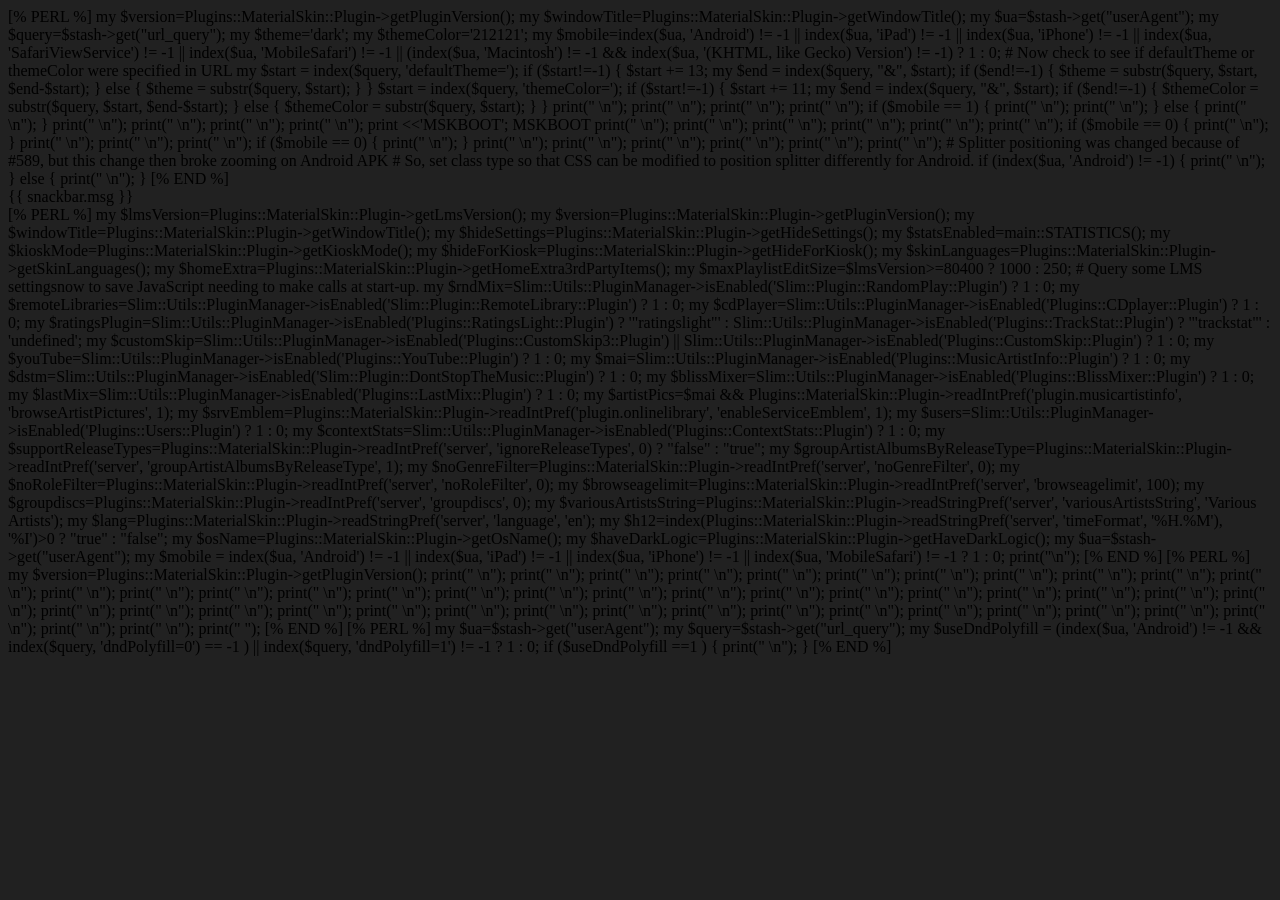
==== commit 36fc3b11: "Update shared client helpers, French strings, and the skin plugin. French strings keep the existing " ====
--- a/MaterialSkin/HTML/material/index.html
+++ b/MaterialSkin/HTML/material/index.html
@@ -228,6 +228,7 @@
     <lms-addtoplaylist-dialog v-if="dialogs.addtoplaylist"></lms-addtoplaylist-dialog>
     <lms-file-dialog v-if="dialogs.file"></lms-file-dialog>
     <lms-advancedsearch-dialog v-if="dialogs.advancedsearch"></lms-advancedsearch-dialog>
+    <lms-downloadstatus v-if="dialogs.downloadstatus"></lms-downloadstatus>
     <lms-gallery v-if="dialogs.gallery"></lms-gallery>
     <lms-npshare-dialog v-if="dialogs.npshare"></lms-npshare-dialog>
     <lms-screensaver></lms-screensaver>
@@ -262,8 +263,6 @@
   my $youTube=Slim::Utils::PluginManager->isEnabled('Plugins::YouTube::Plugin') ? 1 : 0;
   my $mai=Slim::Utils::PluginManager->isEnabled('Plugins::MusicArtistInfo::Plugin') ? 1 : 0;
   my $dstm=Slim::Utils::PluginManager->isEnabled('Slim::Plugin::DontStopTheMusic::Plugin') ? 1 : 0;
-  my $audioMuseMixer=Slim::Utils::PluginManager->isEnabled('Plugins::AudioMuseMixer::Plugin') ? 1 : 0;
-  my $audioMuseAi=Slim::Utils::PluginManager->isEnabled('Plugins::AudioMuseAI::Plugin') ? 1 : 0;
   my $blissMixer=Slim::Utils::PluginManager->isEnabled('Plugins::BlissMixer::Plugin') ? 1 : 0;
   my $lastMix=Slim::Utils::PluginManager->isEnabled('Plugins::LastMix::Plugin') ? 1 : 0;
   my $artistPics=$mai && Plugins::MaterialSkin::Plugin->readIntPref('plugin.musicartistinfo', 'browseArtistPictures', 1);
@@ -275,7 +274,6 @@
   my $groupArtistAlbumsByReleaseType=Plugins::MaterialSkin::Plugin->readIntPref('server', 'groupArtistAlbumsByReleaseType', 1);
   my $noGenreFilter=Plugins::MaterialSkin::Plugin->readIntPref('server', 'noGenreFilter', 0);
   my $noRoleFilter=Plugins::MaterialSkin::Plugin->readIntPref('server', 'noRoleFilter', 0);
-  my $noContributorPictures=$lmsVersion>=90100 ? Plugins::MaterialSkin::Plugin->readIntPref('server', 'noContributorPictures', 0) : 0;
   my $browseagelimit=Plugins::MaterialSkin::Plugin->readIntPref('server', 'browseagelimit', 100);
   my $groupdiscs=Plugins::MaterialSkin::Plugin->readIntPref('server', 'groupdiscs', 0);
   my $variousArtistsString=Plugins::MaterialSkin::Plugin->readStringPref('server', 'variousArtistsString', 'Various Artists');
@@ -303,7 +301,6 @@
   print("const LMS_P_YT=$youTube;");
   print("const LMS_P_MAI=$mai;");
   print("const LMS_P_DSTM=$dstm;");
-  print("const LMS_P_AM=$audioMuseAi ? 'a' : $audioMuseMixer ? 'm' : undefined;");
   print("const LMS_P_BMIX=$blissMixer;");
   print("const LMS_P_LMIX=$lastMix;");
   print("const LMS_P_RMIX=$rndMix;");
@@ -312,7 +309,6 @@
   print("const LMS_DEF_SRV_EMBLEM=$srvEmblem;");
   print("const LMS_DEF_NO_GENRE_FILTER=$noGenreFilter;");
   print("const LMS_DEF_NO_ROLE_FILTER=$noRoleFilter;");
-  print("const LMS_DEF_NO_CONTRIB_PICS=$noContributorPictures;");
   print("const LMS_NEW_MUSIC_LIMIT=$browseagelimit;");
   print("const LMS_DEF_GROUP_DISCS=$groupdiscs;");
   print("const LMS_DEF_VA_STRING=\"$variousArtistsString\";");
@@ -421,7 +417,7 @@
      }
    }
    function loadOtherFiles() {
-     addJsToDocument("html/js/", ["browse-resp", "browse-functions", "nowplaying-functions", "prompt-dialog", "choice-dialog", "standarditems", "sync-dialog", "groupplayers-dialog", "ui-settings", "app-settings", "player-settings", "player-settings-plugin", "volume", "information", "randommix-dialog", "rating-dialog", "manage-players", "playerlist-dialog", "favorite-dialog", "sleep-dialog", "info-dialog", "iframe-dialog", "icon-dialog", "dstm-dialog", "savequeue-dialog", "addtoplaylist-dialog", "file-dialog", "groupvolume-dialog", "advancedsearch-dialog", "npshare-dialog", "gallery", "utils-deferred"],
+     addJsToDocument("html/js/", ["browse-resp", "browse-functions", "nowplaying-functions", "prompt-dialog", "choice-dialog", "standarditems", "sync-dialog", "groupplayers-dialog", "ui-settings", "app-settings", "player-settings", "player-settings-plugin", "volume", "information", "randommix-dialog", "rating-dialog", "manage-players", "playerlist-dialog", "favorite-dialog", "sleep-dialog", "info-dialog", "iframe-dialog", "icon-dialog", "dstm-dialog", "savequeue-dialog", "addtoplaylist-dialog", "file-dialog", "groupvolume-dialog", "advancedsearch-dialog", "npshare-dialog", "download", "gallery", "utils-deferred"],
      [% PERL %]
      my $version=Plugins::MaterialSkin::Plugin->getPluginVersion();
      print("                \"$version\", )");
